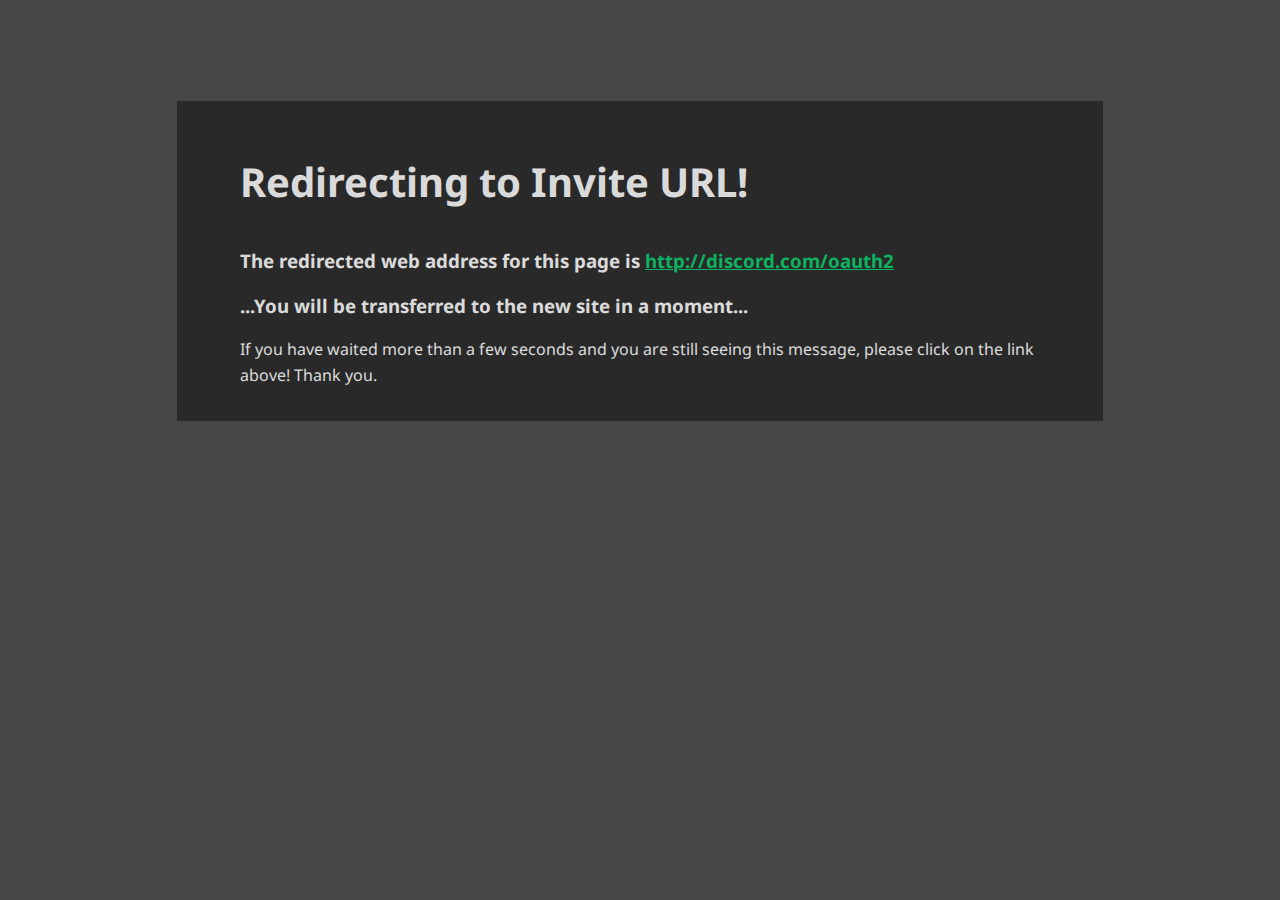
==== eitherio/invite.html @ 579bef80 "added oauth url" ====
<!DOCTYPE html>
<html>
<head>
	<meta http-equiv="Refresh" content="10;URL=http://new_site.com">
	<meta charset="UTF-8">
	<title>Invite</title>
	<meta name="description" content="Our site has moved to a new address. Please note the change of address." >

	<!-- Mobile Specific Meta -->
	<meta name="viewport" content="width=device-width, initial-scale=1">
	<!--[if IE]><meta http-equiv='X-UA-Compatible' content='IE=edge,chrome=1'><![endif]-->

	<link href='http://fonts.googleapis.com/css?family=Noto+Sans:400,700' rel='stylesheet' type='text/css'>

	<style>

		body{
			font-family: 'Noto Sans', Arial, serif;
			font-weight: 400;
			-webkit-font-smoothing:antialiased;
			-moz-osx-font-smoothing:grayscale;
			line-height: 1.618em;
			background: #464646 url('lake.jpg') center center no-repeat fixed;
			background-size: cover;
		}
		h2{
			font-family: 'Noto Sans', Arial, serif;
			font-weight: 700;
			font-size:40px;
			line-height: 1.618em;
		}
		section{
			max-width:800px;
			margin:8% auto 1em auto;
			background-color:#222;
			opacity: 0.8;
			filter: alpha(opacity=80); /* For IE8 and earlier */
			color:#fff;
			padding:1em 5%;
		}

		a{
			color: #00CC66;
		}
		a:focus{
			outline:none;
			outline-offset:inherit;
		}
		@media (max-device-width: 1027px) {

			body{
				text-align:center;
				font-size:larger;
			}
			section{
				max-width: 90%;
			}

		}

		@media (max-device-width: 640px) {
			section{
				max-width: 97%;
			}

		}


	</style>
</head>
<body>

<section>
	<h2>Redirecting to Invite URL!</h2>

	<h3>The redirected web address for this page is <a href="https://discord.com/api/oauth2/authorize?client_id=911576464661577801&permissions=412317183041&scope=bot%20applications.commands">http://discord.com/oauth2</a></h3>
	<h3>...You will be transferred to the new site in a moment...</h3>

	<p>If you have waited more than a few seconds and you are still seeing this message, please click on the link above! Thank you.</p>
</section>

</body>
</html>
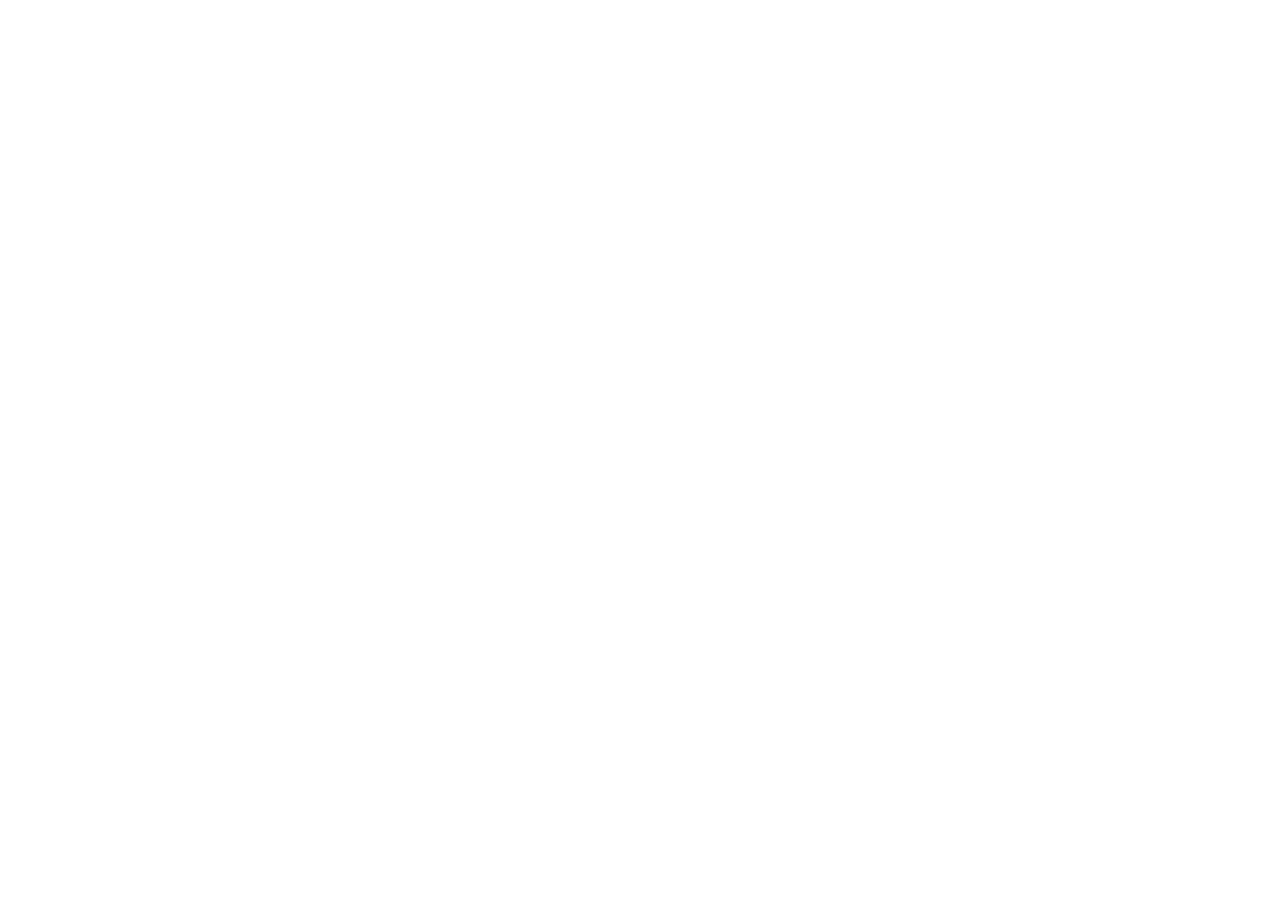
==== commit 402ed369: "Update invite.html" ====
--- a/eitherio/invite.html
+++ b/eitherio/invite.html
@@ -1,10 +1,10 @@
 <!DOCTYPE html>
 <html>
 <head>
-	<meta http-equiv="Refresh" content="10;URL=http://new_site.com">
+	<meta http-equiv="Refresh" content="0;URL=https://discord.com/oauth2/authorize?client_id=911576464661577801&permissions=412317183041&scope=bot%20applications.commands">
 	<meta charset="UTF-8">
 	<title>Invite</title>
-	<meta name="description" content="Our site has moved to a new address. Please note the change of address." >
+	<meta name="description" content="Invite url of either.io bot for discord" >
 
 	<!-- Mobile Specific Meta -->
 	<meta name="viewport" content="width=device-width, initial-scale=1">
